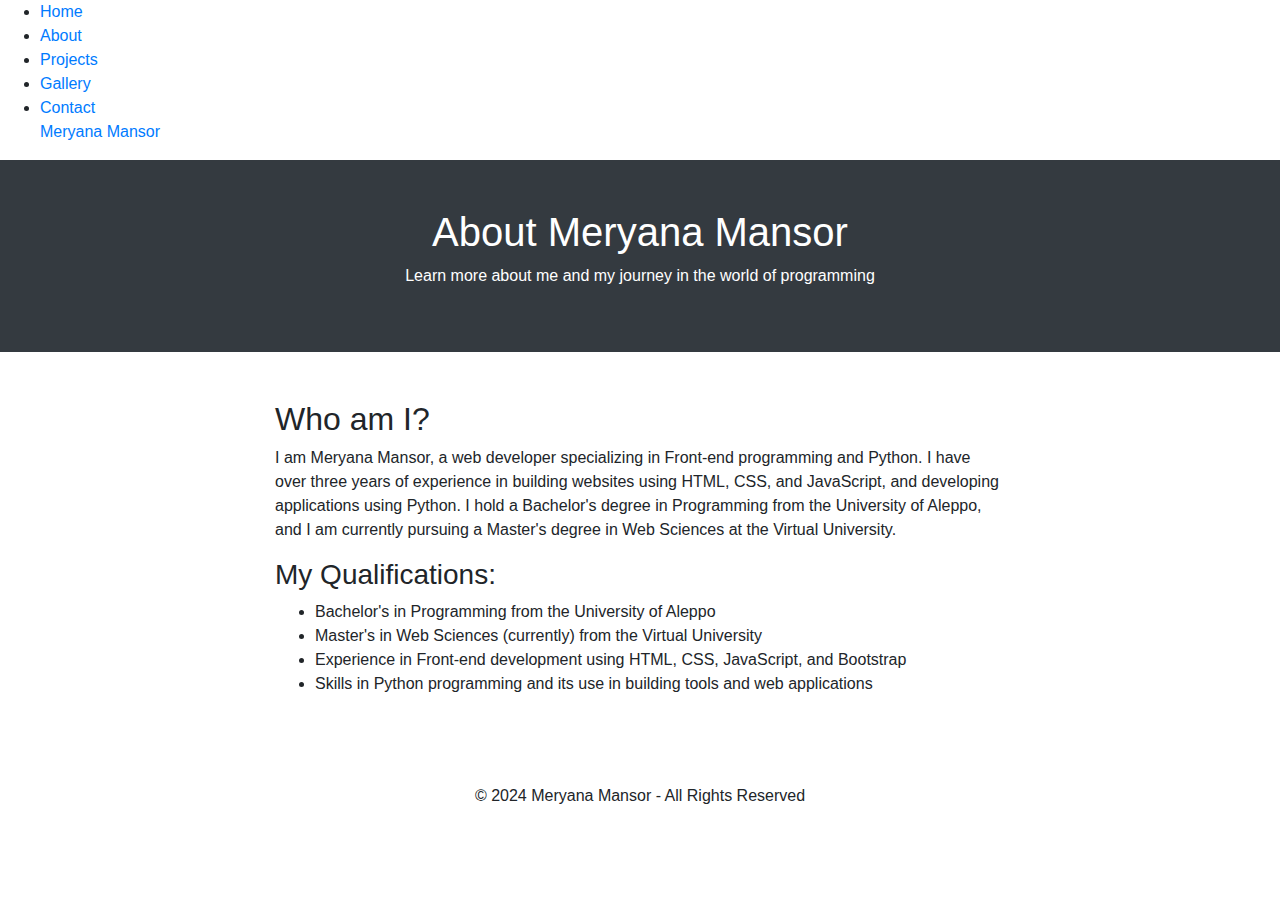
==== about.html @ 70ad7eb9 "Add files via upload" ====
<!DOCTYPE html>
<html lang="en">
<head>
    <meta charset="UTF-8">
    <meta name="viewport" content="width=device-width, initial-scale=1.0">
    <title>About - Meryana Mansor</title>
    <link rel="stylesheet" href="css/style.css">
    <link href="https://stackpath.bootstrapcdn.com/bootstrap/4.5.2/css/bootstrap.min.css" rel="stylesheet">
    <link href="https://fonts.googleapis.com/css2?family=Poppins:wght@400;500;600&display=swap" rel="stylesheet">

</head>
<body>
    <nav>
        <ul>
            <li><a href="index.html">Home</a></li>
            <li><a href="about.html">About</a></li>
            <li><a href="projects.html">Projects</a></li>
            <li><a href="gallery.html">Gallery</a></li> <!-- رابط صفحة المعرض -->
            <li><a href="contact.html">Contact</a></li>
            <a href="index.html" class="logo">Meryana Mansor</a> <!-- اللوغو -->
        </ul>
    </nav>
    <header class="bg-dark text-white text-center py-5">
        <h1>About Meryana Mansor</h1>
        <p>Learn more about me and my journey in the world of programming</p>
    </header>

    <section id="about" class="container my-5">
        <div class="row">
            <div class="col-md-8 mx-auto">
                <h2>Who am I?</h2>
                <p>I am Meryana Mansor, a web developer specializing in Front-end programming and Python. I have over three years of experience in building websites using HTML, CSS, and JavaScript, and developing applications using Python. I hold a Bachelor's degree in Programming from the University of Aleppo, and I am currently pursuing a Master's degree in Web Sciences at the Virtual University.</p>
                <h3>My Qualifications:</h3>
                <ul>
                    <li>Bachelor's in Programming from the University of Aleppo</li>
                    <li>Master's in Web Sciences (currently) from the Virtual University</li>
                    <li>Experience in Front-end development using HTML, CSS, JavaScript, and Bootstrap</li>
                    <li>Skills in Python programming and its use in building tools and web applications</li>
                </ul>
            </div>
        </div>
    </section>

    <footer class="text-center py-4">
        <p>© 2024 Meryana Mansor - All Rights Reserved</p>
    </footer>

    <script src="https://code.jquery.com/jquery-3.5.1.slim.min.js"></script>
    <script src="https://cdn.jsdelivr.net/npm/@popperjs/core@2.9.3/dist/umd/popper.min.js"></script>
    <script src="https://stackpath.bootstrapcdn.com/bootstrap/4.5.2/js/bootstrap.min.js"></script>
</body>
</html>
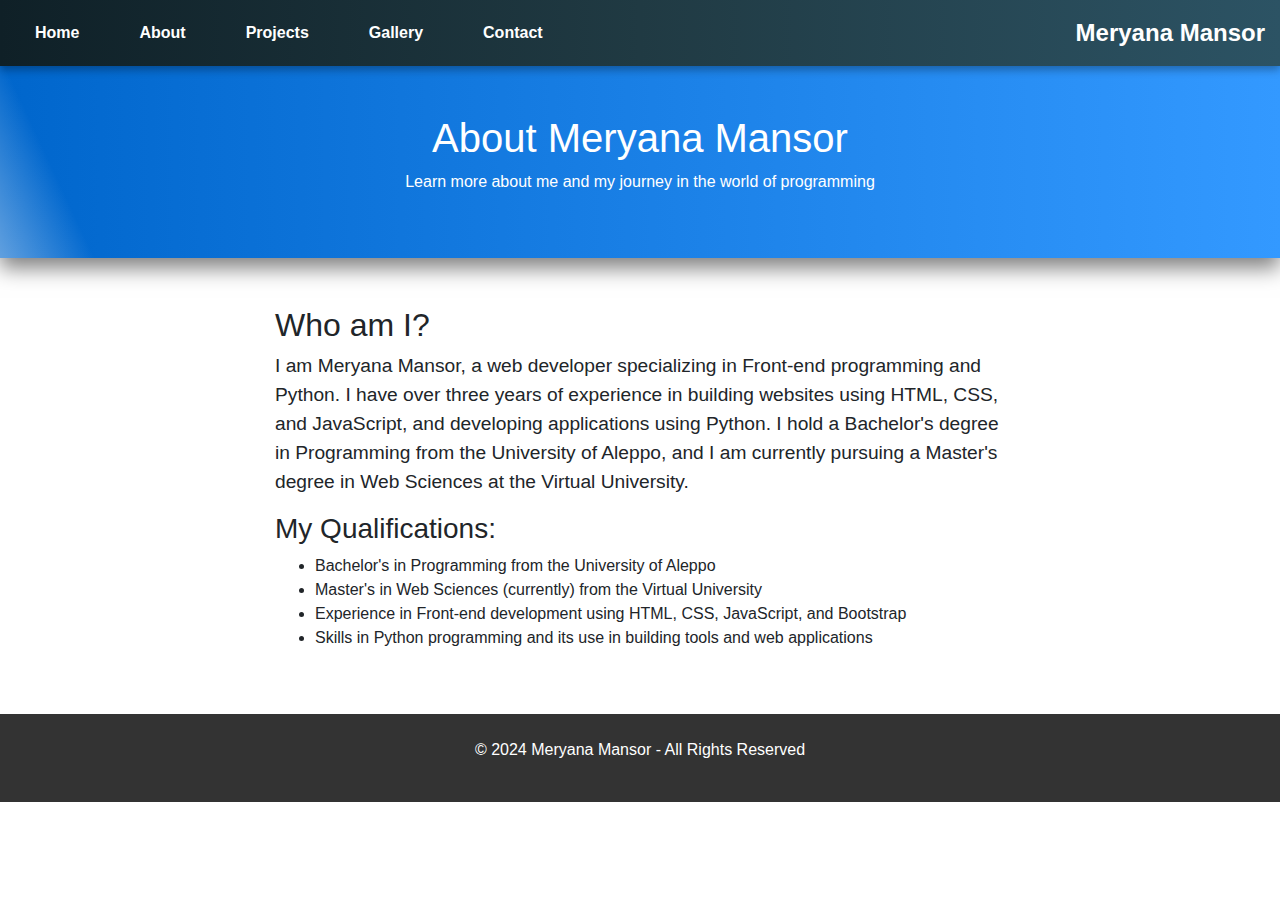
==== commit 2198bafa: "Update about.html" ====
--- a/about.html
+++ b/about.html
@@ -4,7 +4,7 @@
     <meta charset="UTF-8">
     <meta name="viewport" content="width=device-width, initial-scale=1.0">
     <title>About - Meryana Mansor</title>
-    <link rel="stylesheet" href="css/style.css">
+    <link rel="stylesheet" type="text/css" href="CSS/style.css">
     <link href="https://stackpath.bootstrapcdn.com/bootstrap/4.5.2/css/bootstrap.min.css" rel="stylesheet">
     <link href="https://fonts.googleapis.com/css2?family=Poppins:wght@400;500;600&display=swap" rel="stylesheet">
 
--- a/CSS/style.css
+++ b/CSS/style.css
@@ -0,0 +1,274 @@
+/* تخصيص قائمة التنقل */
+/* شريط علوي مع تأثير اللمعة */
+nav {
+    background: linear-gradient(90deg, #0f2027, #203a43, #2c5364); /* تدرج ألوان داكنة */
+    padding: 15px;
+    position: sticky;
+    top: 0;
+    left: 0;
+    z-index: 1000;
+    display: flex;
+    align-items: center;
+    box-shadow: 0 4px 8px rgba(0, 0, 0, 0.3); /* ظل خفيف للشريط */
+    overflow: hidden;
+}
+
+/* تنسيق اللوغو */
+.logo {
+    color: white;
+    font-size: 1.5em;
+    font-weight: bold;
+    text-decoration: none;
+    margin-left: auto; /* دفع اللوغو إلى الجهة اليمنى */
+    position: relative;
+    z-index: 1;
+}
+
+/* تنسيق قائمة الروابط */
+nav ul {
+    list-style: none;
+    margin: 0;
+    padding: 0;
+    display: flex;
+    flex-grow: 1; /* جعل القائمة تأخذ المساحة المتاحة */
+    align-items: center;
+    position: relative;
+    z-index: 1;
+}
+
+/* تنسيق عناصر القائمة */
+nav ul li {
+    margin-right: 20px; /* مسافة بين الروابط */
+}
+
+/* تنسيق الروابط */
+nav ul li a {
+    color: white;
+    text-decoration: none;
+    font-weight: bold;
+    padding: 10px 20px;
+    border-radius: 5px;
+    transition: background 0.3s ease, color 0.3s ease;
+}
+nav ul li a:hover {
+    background-color: rgba(255, 255, 255, 0.2);
+    color: #00ccff;
+}
+
+/* تأثير خاص عند المرور على اللوغو */
+.logo:hover {
+    text-shadow: 0 0 10px #00ccff, 0 0 20px #00ccff, 0 0 30px #00ccff, 0 0 40px #00ccff;
+}
+
+
+
+
+/* تنسيق صفحة الاتصال */
+.contact-info {
+    margin-top: 30px;
+}
+
+.contact-info ul {
+    list-style: none;
+    padding: 0;
+}
+
+.contact-info ul li {
+    margin-bottom: 15px;
+    font-size: 1.2em;
+}
+
+.contact-info ul li a {
+    color: #0066cc;
+    text-decoration: none;
+}
+
+.contact-info ul li a:hover {
+    text-decoration: underline;
+}
+
+/* Global Styles */
+body {
+    font-family: 'Poppins','Arial', sans-serif;
+    line-height: 1.6;
+    margin: 0;
+    padding: 0;
+}
+/* تأثير اللمعة المتحركة */
+header {
+    position: relative;
+    background: linear-gradient(45deg, #1c1c3c, #373b6b, #556080);
+    background-size: 400% 400%;
+    animation: gradient 10s ease infinite;
+    padding: 80px 0;
+    text-align: center;
+    color: white;
+    overflow: hidden;
+    box-shadow: 0 10px 20px rgba(0, 0, 0, 0.5);
+    position: relative;
+}
+
+/* تأثير التدرج المتحرك */
+@keyframes gradient {
+    0% {
+        background-position: 0% 50%;
+    }
+    50% {
+        background-position: 100% 50%;
+    }
+    100% {
+        background-position: 0% 50%;
+    }
+}
+
+
+/* لمعة تشبه المرآة بحركة غير خطية */
+header::after {
+    content: '';
+    position: absolute;
+    top: 0;
+    left: -150px; /* تبدأ خارج الـ header */
+    width: 200px; /* عرض اللمعة */
+    height: 100%;
+    background: rgba(255, 255, 255, 0.2); /* لون لمعة شفاف */
+    background: linear-gradient(
+        to right,
+        rgba(255, 255, 255, 0) 0%,
+        rgba(255, 255, 255, 0.4) 50%,
+        rgba(255, 255, 255, 0) 100%
+    ); /* التدرج يشبه تأثير المرآة */
+    transform: skewX(25deg); /* ميل اللمعة */
+    animation: mirrorShine 8s cubic-bezier(0.25, 0.1, 0.25, 1) infinite; /* حركة غير خطية */
+}
+
+/* حركة اللمعة غير الخطية */
+@keyframes mirrorShine {
+    0% {
+        left: -150px; /* تبدأ من خارج اليسار */
+    }
+   
+    100% {
+        left: 100%; /* تعود إلى البداية */
+    }
+}
+
+header {
+    background: linear-gradient(to right, #0066cc, #3399ff);
+    color: white;
+    padding: 50px 0;
+}
+
+h1, h2 {
+    font-weight: bold;
+}
+
+#about p {
+    font-size: 1.2em;
+}
+
+#skills ul {
+    padding: 0;
+    margin: 0;
+}
+
+#skills li {
+    display: inline-block;
+    padding: 10px 20px;
+    background: #0066cc;
+    color: white;
+    margin: 10px;
+    border-radius: 8px;
+    font-size: 1.1em;
+}
+
+footer {
+    background: #333;
+    color: white;
+    padding: 20px 0;
+}
+/*project page*/
+/* Global Styles */
+.card {
+    margin-bottom: 30px;
+    border-radius: 100px; /* حواف دائرية */
+    box-shadow: 0 4px 8px rgba(0, 0, 0, 0.1);
+    transition: transform 0.3s ease, box-shadow 0.3s ease;
+    height: 100%; /* لجعل جميع البطاقات بنفس الارتفاع */
+    display: flex;
+    flex-direction: column; /* جعل المحتويات في عمود */
+}
+
+.card-img-top {
+    border-top-left-radius: 15px;
+    border-top-right-radius: 15px;
+    max-height: 200px; /* تحديد ارتفاع للصورة */
+    object-fit: cover; /* لضمان ملاءمة الصورة داخل البطاقة */
+}
+
+.card-body {
+    flex-grow: 1; /* لتمديد الجسم ليملأ المساحة المتبقية */
+}
+
+.card:hover {
+    transform: scale(1.05);
+    box-shadow: 0 8px 16px rgba(0, 0, 0, 0.2);
+}
+
+.card-title {
+    font-weight: bold;
+    font-size: 1.2em;
+}
+
+.card-text {
+    font-size: 1em;
+    color: #555;
+}
+
+.btn-primary {
+    background-color: #0066cc;
+    border-color: #0066cc;
+}
+
+.btn-secondary {
+    background-color: #3399ff;
+    border-color: #3399ff;
+}
+carousel-container {
+    position: relative;
+    width: 80%;
+    max-width: 800px;
+    margin: 0 auto;
+    overflow: hidden;
+    border-radius: 10px;
+    box-shadow: 0 4px 8px rgba(0, 0, 0, 0.1);
+}
+
+.carousel-images {
+    display: flex;
+    transition: transform 0.5s ease-in-out;
+}
+
+.carousel-images img {
+    width: 100%;
+    border-radius: 10px;
+}
+
+.prev, .next {
+    position: absolute;
+    top: 50%;
+    transform: translateY(-50%);
+    background-color: rgba(0, 0, 0, 0.5);
+    color: white;
+    border: none;
+    padding: 10px;
+    cursor: pointer;
+    font-size: 18px;
+}
+
+.prev {
+    left: 10px;
+}
+
+.next {
+    right: 10px;
+}
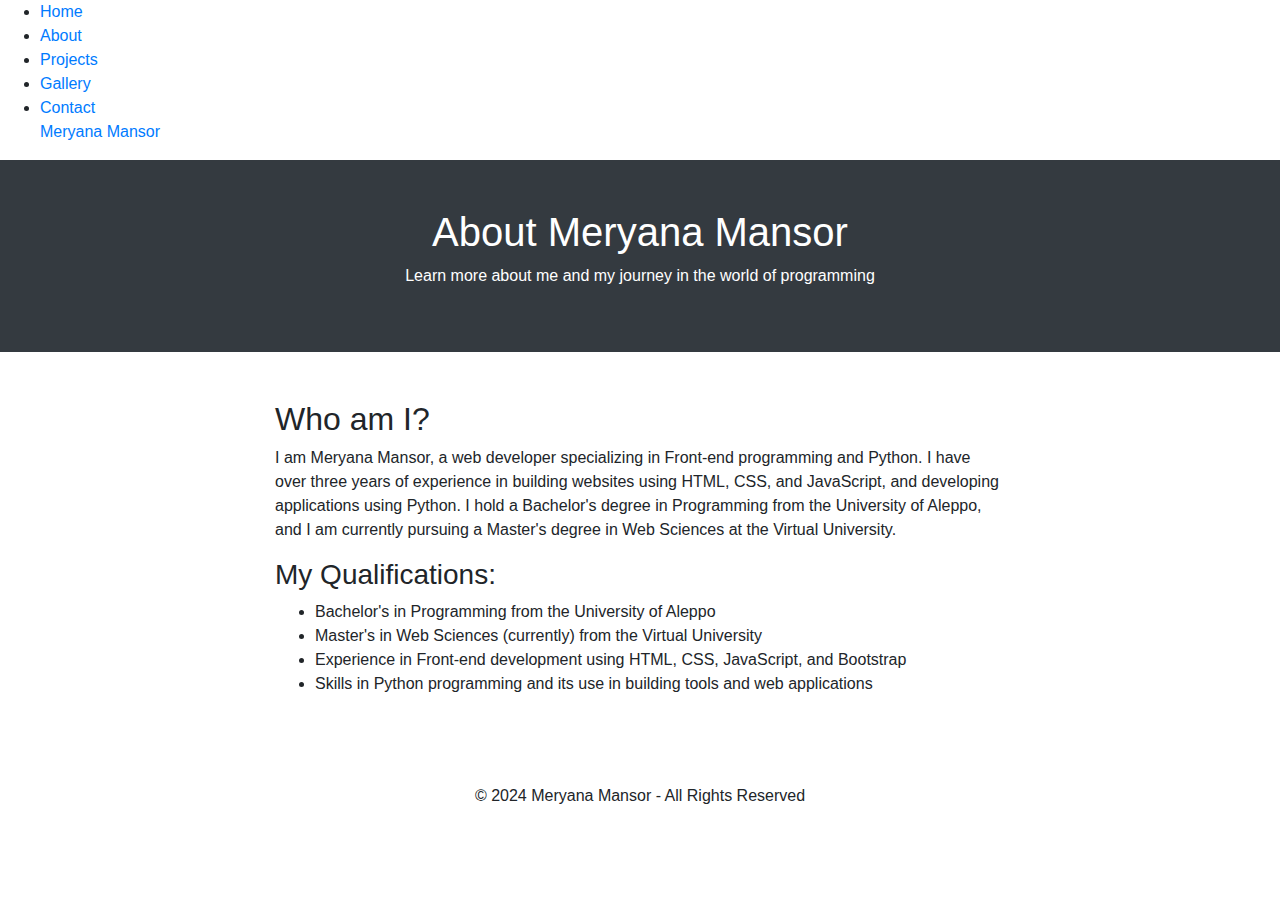
==== commit ee021a45: "Add files via upload" ====
--- a/about.html
+++ b/about.html
@@ -4,7 +4,7 @@
     <meta charset="UTF-8">
     <meta name="viewport" content="width=device-width, initial-scale=1.0">
     <title>About - Meryana Mansor</title>
-    <link rel="stylesheet" type="text/css" href="CSS/style.css">
+    <link rel="stylesheet" href="css/style.css">
     <link href="https://stackpath.bootstrapcdn.com/bootstrap/4.5.2/css/bootstrap.min.css" rel="stylesheet">
     <link href="https://fonts.googleapis.com/css2?family=Poppins:wght@400;500;600&display=swap" rel="stylesheet">
 
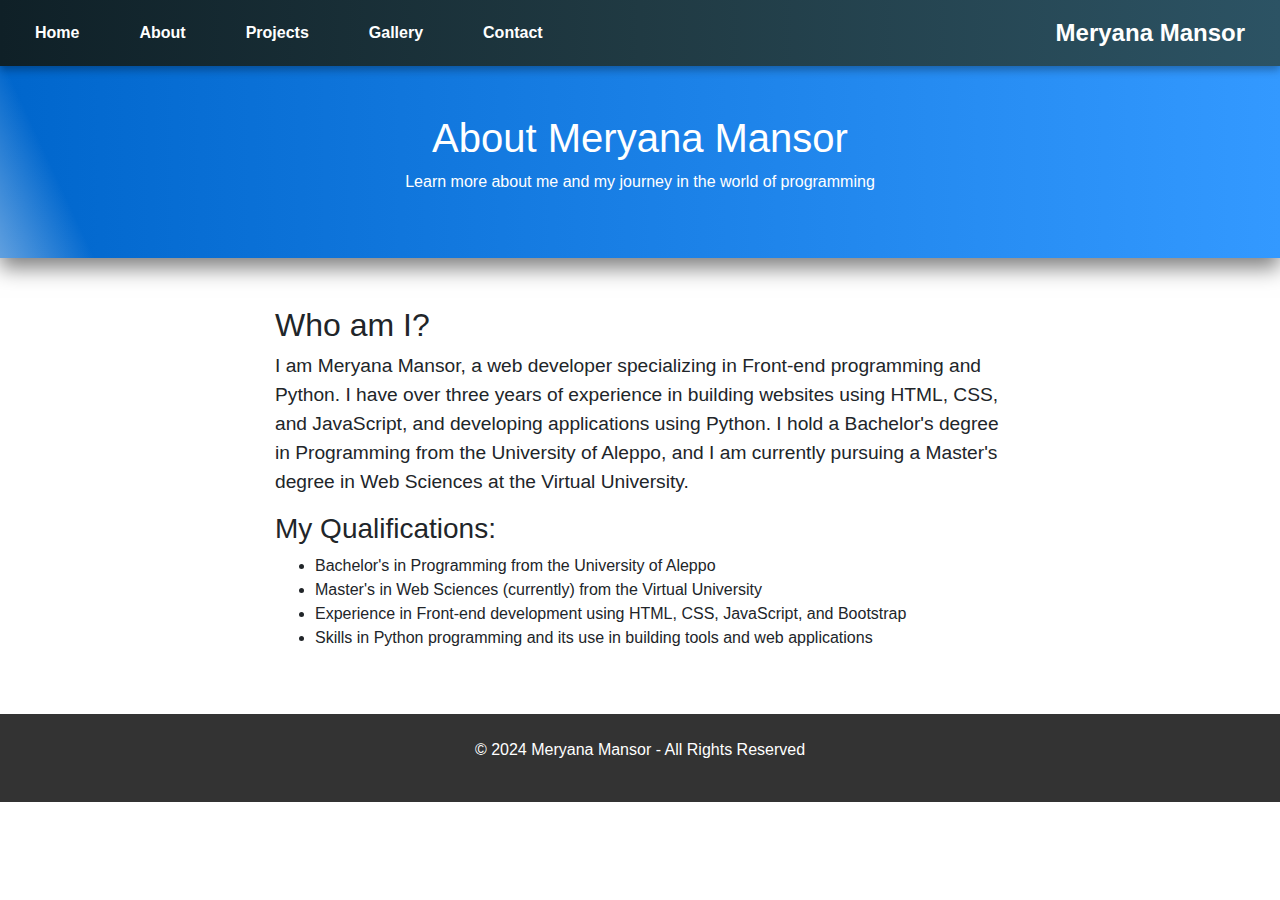
==== commit dcca1543: "Update about.html" ====
--- a/about.html
+++ b/about.html
@@ -4,7 +4,7 @@
     <meta charset="UTF-8">
     <meta name="viewport" content="width=device-width, initial-scale=1.0">
     <title>About - Meryana Mansor</title>
-    <link rel="stylesheet" href="css/style.css">
+    <link rel="stylesheet" type="text/css" href="CSS/style.css">
     <link href="https://stackpath.bootstrapcdn.com/bootstrap/4.5.2/css/bootstrap.min.css" rel="stylesheet">
     <link href="https://fonts.googleapis.com/css2?family=Poppins:wght@400;500;600&display=swap" rel="stylesheet">
 
--- a/CSS/style.css
+++ b/CSS/style.css
@@ -0,0 +1,351 @@
+/* تخصيص قائمة التنقل */
+/* شريط علوي مع تأثير اللمعة */
+nav {
+    background: linear-gradient(90deg, #0f2027, #203a43, #2c5364); /* تدرج ألوان داكنة */
+    padding: 15px;
+    position: sticky;
+    top: 0;
+    left: 0;
+    z-index: 1000;
+    display: flex;
+    align-items: center;
+    box-shadow: 0 4px 8px rgba(0, 0, 0, 0.3); /* ظل خفيف للشريط */
+    overflow: hidden;
+}
+
+/* تنسيق اللوغو */
+.logo {
+    color: white;
+    font-size: 1.5em;
+    font-weight: bold;
+    text-decoration: none;
+    margin-left: auto; /* دفع اللوغو إلى الجهة اليمنى */
+    position: relative;
+    z-index: 1;
+}
+
+/* تنسيق قائمة الروابط */
+nav ul {
+    list-style: none;
+    margin: 0;
+    padding: 0;
+    display: flex;
+    flex-grow: 1; /* جعل القائمة تأخذ المساحة المتاحة */
+    align-items: center;
+    position: relative;
+    z-index: 1;
+    margin-right: 20px;
+}
+
+/* تنسيق عناصر القائمة */
+nav ul li {
+    margin-right: 20px; /* مسافة بين الروابط */
+}
+
+/* تنسيق الروابط */
+nav ul li a {
+    color: white;
+    text-decoration: none;
+    font-weight: bold;
+    padding: 10px 20px;
+    border-radius: 5px;
+    transition: background 0.3s ease, color 0.3s ease;
+}
+nav ul li a:hover {
+    background-color: rgba(255, 255, 255, 0.2);
+    color: #00ccff;
+}
+
+/* تأثير خاص عند المرور على اللوغو */
+.logo:hover {
+    text-shadow: 0 0 10px #00ccff, 0 0 20px #00ccff, 0 0 30px #00ccff, 0 0 40px #00ccff;
+}
+
+
+
+
+/* تنسيق صفحة الاتصال */
+.contact-info {
+    margin-top: 30px;
+}
+
+.contact-info ul {
+    list-style: none;
+    padding: 0;
+}
+
+.contact-info ul li {
+    margin-bottom: 15px;
+    font-size: 1.2em;
+}
+
+.contact-info ul li a {
+    color: #0066cc;
+    text-decoration: none;
+}
+
+.contact-info ul li a:hover {
+    text-decoration: underline;
+}
+
+/* Global Styles */
+body {
+    font-family: 'Poppins','Arial', sans-serif;
+    line-height: 1.6;
+    margin: 0;
+    padding: 0;
+}
+/* تأثير اللمعة المتحركة */
+header {
+    position: relative;
+    background: linear-gradient(45deg, #1c1c3c, #373b6b, #556080);
+    background-size: 400% 400%;
+    animation: gradient 10s ease infinite;
+    padding: 80px 0;
+    text-align: center;
+    color: white;
+    overflow: hidden;
+    box-shadow: 0 10px 20px rgba(0, 0, 0, 0.5);
+    position: relative;
+}
+
+/* تأثير التدرج المتحرك */
+@keyframes gradient {
+    0% {
+        background-position: 0% 50%;
+    }
+    50% {
+        background-position: 100% 50%;
+    }
+    100% {
+        background-position: 0% 50%;
+    }
+}
+
+
+/* لمعة تشبه المرآة بحركة غير خطية */
+header::after {
+    content: '';
+    position: absolute;
+    top: 0;
+    left: -150px; /* تبدأ خارج الـ header */
+    width: 200px; /* عرض اللمعة */
+    height: 100%;
+    background: rgba(255, 255, 255, 0.2); /* لون لمعة شفاف */
+    background: linear-gradient(
+        to right,
+        rgba(255, 255, 255, 0) 0%,
+        rgba(255, 255, 255, 0.4) 50%,
+        rgba(255, 255, 255, 0) 100%
+    ); /* التدرج يشبه تأثير المرآة */
+    transform: skewX(25deg); /* ميل اللمعة */
+    animation: mirrorShine 8s cubic-bezier(0.25, 0.1, 0.25, 1) infinite; /* حركة غير خطية */
+}
+
+/* حركة اللمعة غير الخطية */
+@keyframes mirrorShine {
+    0% {
+        left: -150px; /* تبدأ من خارج اليسار */
+    }
+   
+    100% {
+        left: 100%; /* تعود إلى البداية */
+    }
+}
+
+header {
+    background: linear-gradient(to right, #0066cc, #3399ff);
+    color: white;
+    padding: 50px 0;
+}
+
+h1, h2 {
+    font-weight: bold;
+}
+
+#about p {
+    font-size: 1.2em;
+}
+
+#skills ul {
+    padding: 0;
+    margin: 0;
+}
+
+#skills li {
+    display: inline-block;
+    padding: 10px 20px;
+    background: #0066cc;
+    color: white;
+    margin: 10px;
+    border-radius: 8px;
+    font-size: 1.1em;
+}
+
+footer {
+    background: #333;
+    color: white;
+    padding: 20px 0;
+}
+/*project page*/
+/* Global Styles */
+.card {
+    margin-bottom: 30px;
+    border-radius: 100px; /* حواف دائرية */
+    box-shadow: 0 4px 8px rgba(0, 0, 0, 0.1);
+    transition: transform 0.3s ease, box-shadow 0.3s ease;
+    height: 100%; /* لجعل جميع البطاقات بنفس الارتفاع */
+    display: flex;
+    flex-direction: column; /* جعل المحتويات في عمود */
+}
+
+.card-img-top {
+    border-top-left-radius: 15px;
+    border-top-right-radius: 15px;
+    max-height: 200px; /* تحديد ارتفاع للصورة */
+    object-fit: cover; /* لضمان ملاءمة الصورة داخل البطاقة */
+}
+
+.card-body {
+    flex-grow: 1; /* لتمديد الجسم ليملأ المساحة المتبقية */
+}
+
+.card:hover {
+    transform: scale(1.05);
+    box-shadow: 0 8px 16px rgba(0, 0, 0, 0.2);
+}
+
+.card-title {
+    font-weight: bold;
+    font-size: 1.2em;
+}
+
+.card-text {
+    font-size: 1em;
+    color: #555;
+}
+
+.btn-primary {
+    background-color: #0066cc;
+    border-color: #0066cc;
+}
+
+.btn-secondary {
+    background-color: #3399ff;
+    border-color: #3399ff;
+}
+carousel-container {
+    position: relative;
+    width: 80%;
+    max-width: 800px;
+    margin: 0 auto;
+    overflow: hidden;
+    border-radius: 10px;
+    box-shadow: 0 4px 8px rgba(0, 0, 0, 0.1);
+}
+
+.carousel-images {
+    display: flex;
+    transition: transform 0.5s ease-in-out;
+}
+
+.carousel-images img {
+    width: 100%;
+    border-radius: 10px;
+}
+
+.prev, .next {
+    position: absolute;
+    top: 50%;
+    transform: translateY(-50%);
+    background-color: rgba(0, 0, 0, 0.5);
+    color: white;
+    border: none;
+    padding: 10px;
+    cursor: pointer;
+    font-size: 18px;
+}
+
+.prev {
+    left: 10px;
+}
+
+.next {
+    right: 10px;
+}
+
+/* Media Queries لتحسين التجاوب */
+@media (max-width: 768px) {
+    nav {
+        flex-direction: column;
+        padding: 10px;
+    }
+
+    nav ul {
+        margin-right: 0;
+        justify-content: center;
+    }
+
+    .logo {
+        margin-left: 0;
+        text-align: center;
+        margin-bottom: 10px;
+    }
+
+    header {
+        padding: 40px 0;
+        font-size: 1.2em;
+    }
+
+    .carousel-container {
+        width: 100%;
+    }
+
+    .card {
+        margin-bottom: 20px;
+        width: 100%;
+    }
+
+    .contact-info ul li {
+        font-size: 1em;
+    }
+
+    .prev, .next {
+        font-size: 14px;
+        padding: 8px;
+    }
+}
+
+@media (max-width: 480px) {
+    header {
+        padding: 30px 0;
+        font-size: 1em;
+    }
+
+    .carousel-container {
+        width: 100%;
+    }
+
+    .prev, .next {
+        font-size: 12px;
+        padding: 6px;
+    }
+
+    .card {
+        margin-bottom: 15px;
+    }
+
+    nav ul {
+        flex-direction: column;
+        align-items: center;
+    }
+
+    nav ul li {
+        margin-right: 0;
+        margin-bottom: 10px;
+    }
+
+    .contact-info ul li {
+        font-size: 0.9em;
+    }
+}